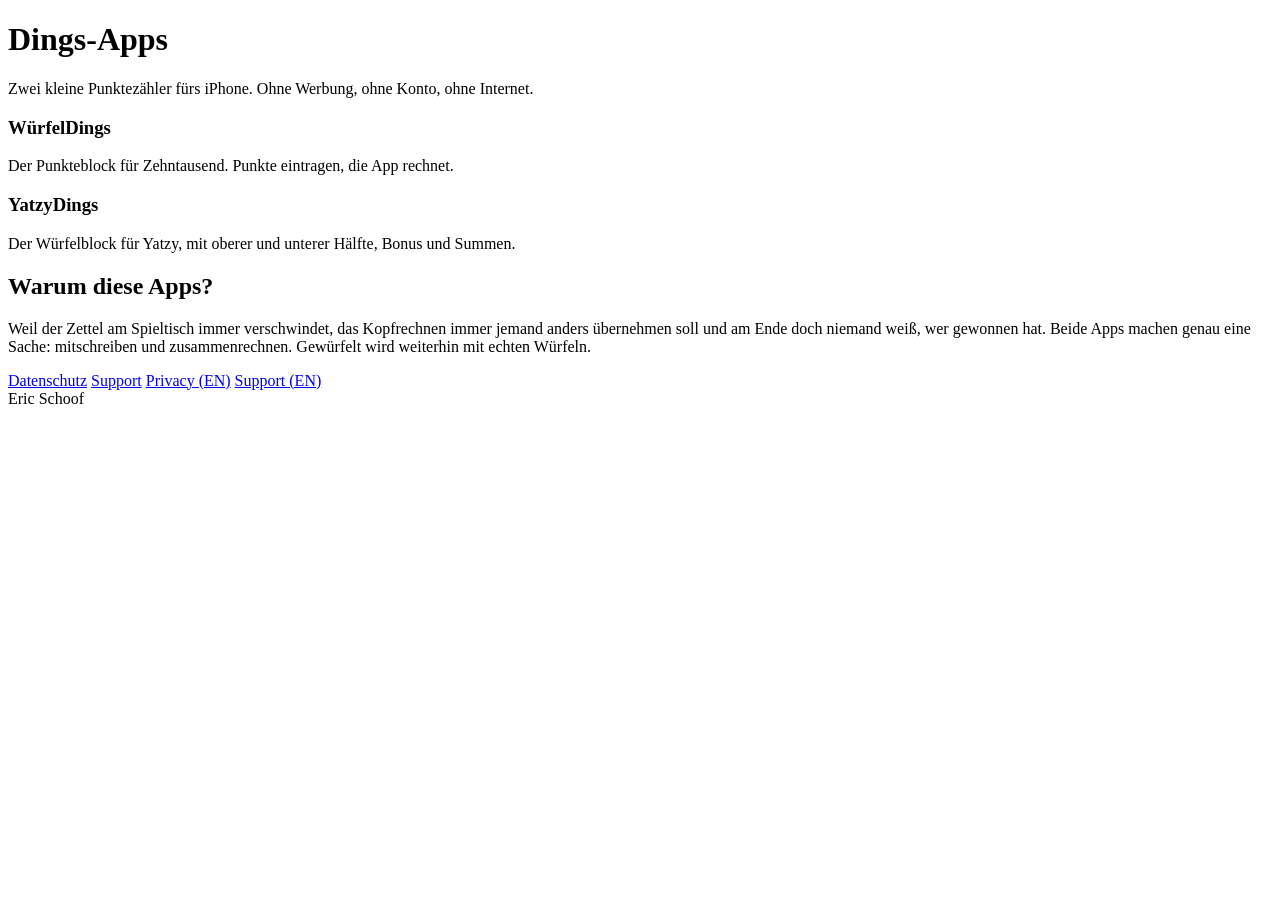
==== index.html @ 33325f3d "Website für WürfelDings und YatzyDings Startseite, Datenschutzerklärung und Support-Seiten auf Deuts" ====
<!doctype html>
<html lang="de">
<head>
<meta charset="utf-8">
<meta name="viewport" content="width=device-width, initial-scale=1">
<title>Dings-Apps</title>
<link rel="stylesheet" href="/dings-apps/style.css">
</head>
<body>
<main>
  <h1>Dings-Apps</h1>
  <p class="lede">Zwei kleine Punktezähler fürs iPhone. Ohne Werbung, ohne Konto, ohne Internet.</p>

  <div class="apps">
    <div class="app">
      <h3>WürfelDings</h3>
      <p>Der Punkteblock für Zehntausend. Punkte eintragen, die App rechnet.</p>
    </div>
    <div class="app">
      <h3>YatzyDings</h3>
      <p>Der Würfelblock für Yatzy, mit oberer und unterer Hälfte, Bonus und Summen.</p>
    </div>
  </div>

  <h2>Warum diese Apps?</h2>
  <p>Weil der Zettel am Spieltisch immer verschwindet, das Kopfrechnen immer jemand anders übernehmen soll und am Ende doch niemand weiß, wer gewonnen hat. Beide Apps machen genau eine Sache: mitschreiben und zusammenrechnen. Gewürfelt wird weiterhin mit echten Würfeln.</p>

  <nav>
    <a href="/dings-apps/datenschutz/">Datenschutz</a>
    <a href="/dings-apps/support/">Support</a>
    <a href="/dings-apps/privacy/">Privacy&nbsp;(EN)</a>
    <a href="/dings-apps/support-en/">Support&nbsp;(EN)</a>
  </nav>

  <footer>Eric Schoof</footer>
</main>
</body>
</html>
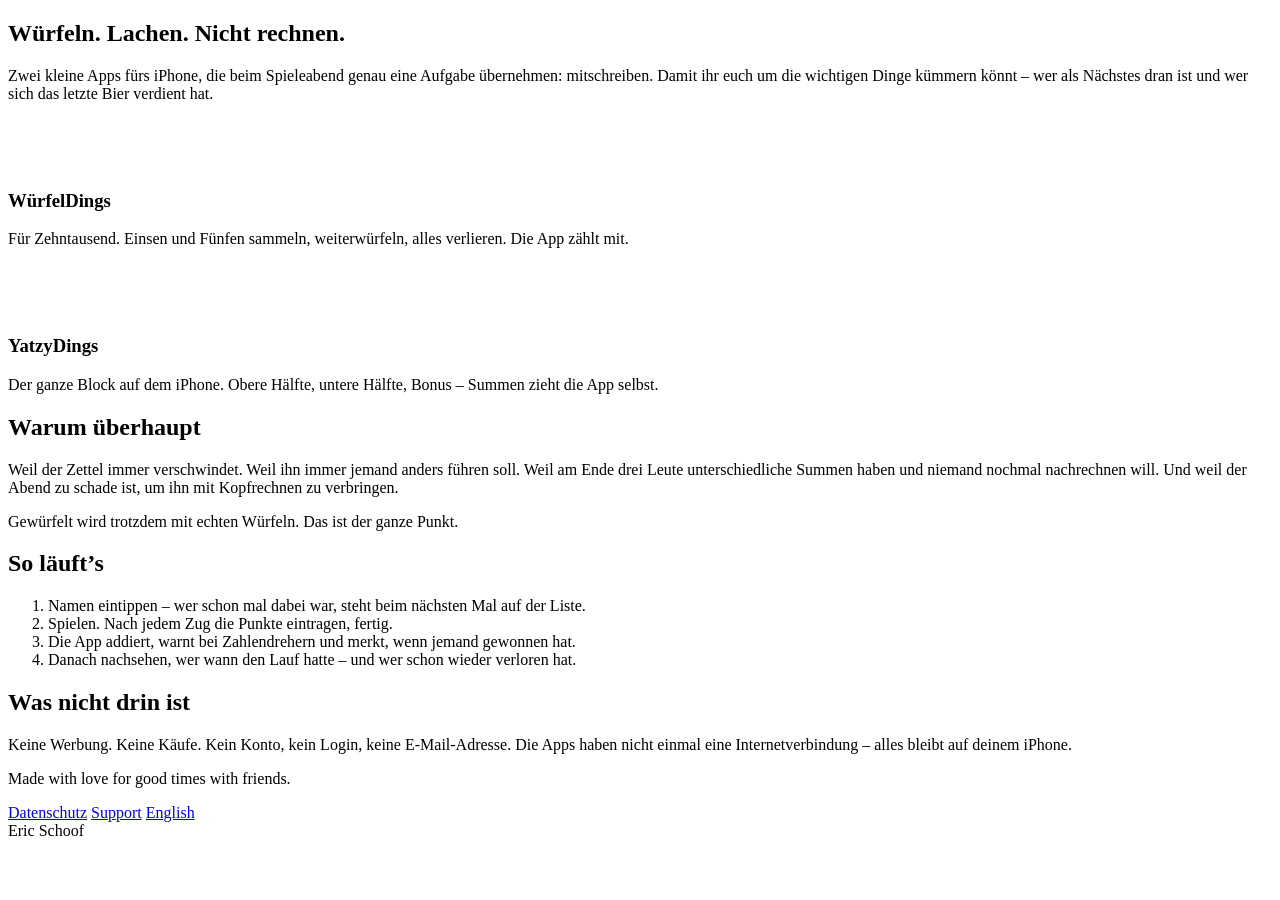
==== commit 875f009d: "Typografie: Apostroph und Abstand vor dem Herz" ====
--- a/index.html
+++ b/index.html
@@ -3,36 +3,73 @@
 <head>
 <meta charset="utf-8">
 <meta name="viewport" content="width=device-width, initial-scale=1">
+<meta name="description" content="WürfelDings und YatzyDings – zwei schlichte Punktezähler fürs iPhone, für lange Spieleabende mit Freunden.">
 <title>Dings-Apps</title>
 <link rel="stylesheet" href="/dings-apps/style.css">
 </head>
 <body>
 <main>
-  <h1>Dings-Apps</h1>
-  <p class="lede">Zwei kleine Punktezähler fürs iPhone. Ohne Werbung, ohne Konto, ohne Internet.</p>
+
+  <section class="hero">
+    <h1>Würfeln. Lachen. Nicht rechnen.</h1>
+    <p>Zwei kleine Apps fürs iPhone, die beim Spieleabend genau eine Aufgabe übernehmen: mitschreiben. Damit ihr euch um die wichtigen Dinge kümmern könnt – wer als Nächstes dran ist und wer sich das letzte Bier verdient hat.</p>
+  </section>
 
   <div class="apps">
     <div class="app">
+      <svg width="48" height="48" viewBox="0 0 48 48" fill="none" stroke="#fff" stroke-width="1" aria-hidden="true">
+        <rect x="4.5" y="4.5" width="39" height="39" rx="7"/>
+        <circle cx="15" cy="15" r="2.5" fill="#fff" stroke="none"/>
+        <circle cx="33" cy="15" r="2.5" fill="#fff" stroke="none"/>
+        <circle cx="24" cy="24" r="2.5" fill="#fff" stroke="none"/>
+        <circle cx="15" cy="33" r="2.5" fill="#fff" stroke="none"/>
+        <circle cx="33" cy="33" r="2.5" fill="#fff" stroke="none"/>
+      </svg>
       <h3>WürfelDings</h3>
-      <p>Der Punkteblock für Zehntausend. Punkte eintragen, die App rechnet.</p>
+      <p>Für Zehntausend. Einsen und Fünfen sammeln, weiterwürfeln, alles verlieren. Die App zählt mit.</p>
     </div>
     <div class="app">
+      <svg width="48" height="48" viewBox="0 0 48 48" fill="none" stroke="#fff" stroke-width="1" aria-hidden="true">
+        <rect x="4.5" y="4.5" width="39" height="39" rx="7"/>
+        <line x1="4.5" y1="17" x2="43.5" y2="17"/>
+        <line x1="4.5" y1="30" x2="43.5" y2="30"/>
+        <line x1="30" y1="4.5" x2="30" y2="43.5"/>
+        <circle cx="17" cy="11" r="1.8" fill="#fff" stroke="none"/>
+        <circle cx="17" cy="23.5" r="1.8" fill="#fff" stroke="none"/>
+        <circle cx="17" cy="36.5" r="1.8" fill="#fff" stroke="none"/>
+      </svg>
       <h3>YatzyDings</h3>
-      <p>Der Würfelblock für Yatzy, mit oberer und unterer Hälfte, Bonus und Summen.</p>
+      <p>Der ganze Block auf dem iPhone. Obere Hälfte, untere Hälfte, Bonus – Summen zieht die App selbst.</p>
     </div>
   </div>
 
-  <h2>Warum diese Apps?</h2>
-  <p>Weil der Zettel am Spieltisch immer verschwindet, das Kopfrechnen immer jemand anders übernehmen soll und am Ende doch niemand weiß, wer gewonnen hat. Beide Apps machen genau eine Sache: mitschreiben und zusammenrechnen. Gewürfelt wird weiterhin mit echten Würfeln.</p>
+  <h2>Warum überhaupt</h2>
+  <p>Weil der Zettel immer verschwindet. Weil ihn immer jemand anders führen soll. Weil am Ende drei Leute unterschiedliche Summen haben und niemand nochmal nachrechnen will. Und weil der Abend zu schade ist, um ihn mit Kopfrechnen zu verbringen.</p>
+  <p>Gewürfelt wird trotzdem mit echten Würfeln. Das ist der ganze Punkt.</p>
+
+  <h2>So läuft’s</h2>
+  <ol class="steps">
+    <li>Namen eintippen – wer schon mal dabei war, steht beim nächsten Mal auf der Liste.</li>
+    <li>Spielen. Nach jedem Zug die Punkte eintragen, fertig.</li>
+    <li>Die App addiert, warnt bei Zahlendrehern und merkt, wenn jemand gewonnen hat.</li>
+    <li>Danach nachsehen, wer wann den Lauf hatte – und wer schon wieder verloren hat.</li>
+  </ol>
+
+  <h2>Was nicht drin ist</h2>
+  <p>Keine Werbung. Keine Käufe. Kein Konto, kein Login, keine E-Mail-Adresse. Die Apps haben nicht einmal eine Internetverbindung – alles bleibt auf deinem iPhone.</p>
+
+  <p class="slogan">
+    Made with love for good times with friends.<svg width="13" height="13" viewBox="0 0 24 24" fill="rgba(255,255,255,0.55)" aria-hidden="true"><path d="M12 21s-8-5.2-8-10.4A4.6 4.6 0 0 1 12 7a4.6 4.6 0 0 1 8 3.6C20 15.8 12 21 12 21z"/></svg>
+  </p>
 
   <nav>
     <a href="/dings-apps/datenschutz/">Datenschutz</a>
     <a href="/dings-apps/support/">Support</a>
-    <a href="/dings-apps/privacy/">Privacy&nbsp;(EN)</a>
-    <a href="/dings-apps/support-en/">Support&nbsp;(EN)</a>
+    <a href="/dings-apps/privacy/">English</a>
   </nav>
 
   <footer>Eric Schoof</footer>
+
 </main>
 </body>
 </html>
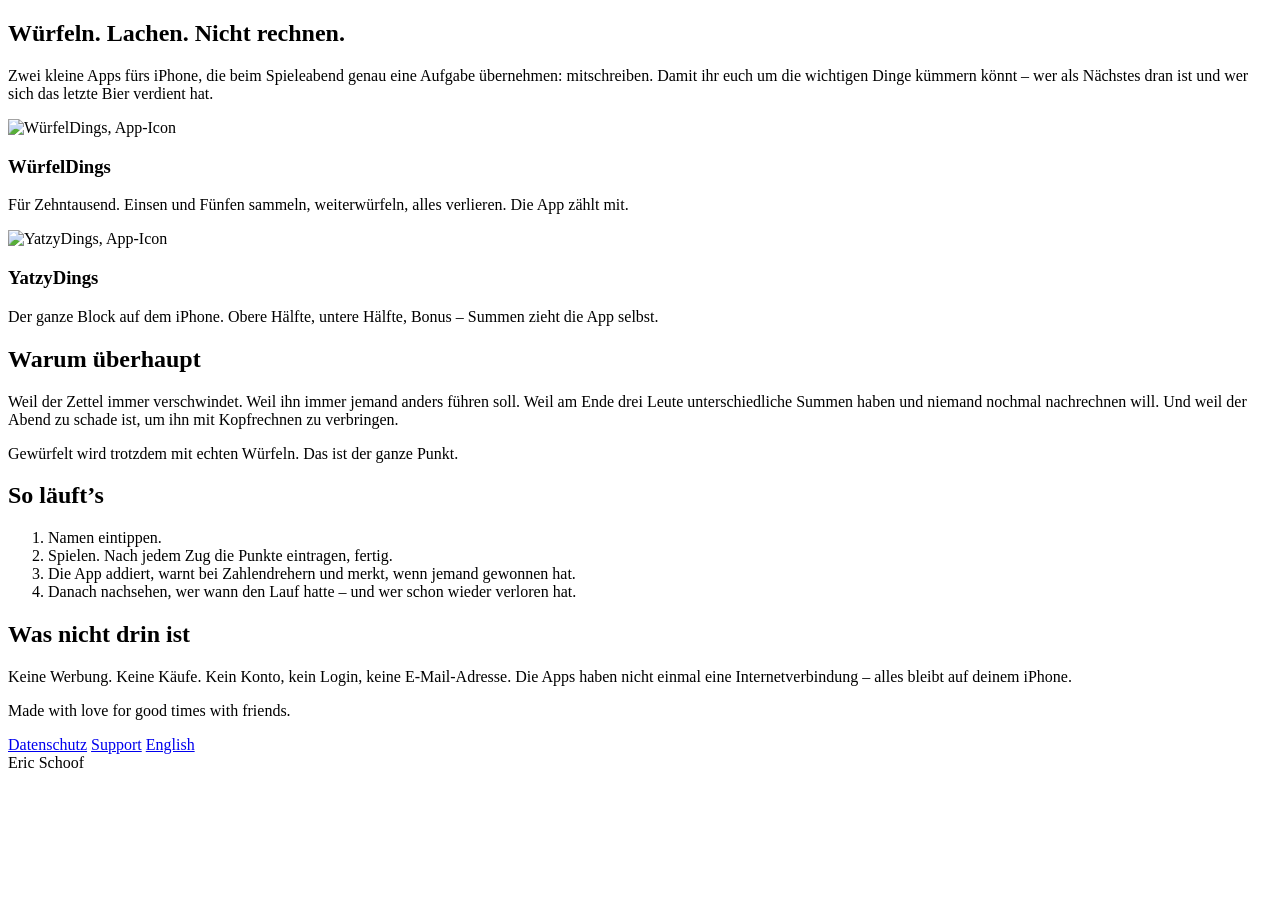
==== commit ae26fc0e: "Echte App-Icons, einheitliche Seitentitel, Schritt 1 gekürzt Die SVG-Würfel auf den Startseiten weic" ====
--- a/index.html
+++ b/index.html
@@ -17,27 +17,12 @@
 
   <div class="apps">
     <div class="app">
-      <svg width="48" height="48" viewBox="0 0 48 48" fill="none" stroke="#fff" stroke-width="1" aria-hidden="true">
-        <rect x="4.5" y="4.5" width="39" height="39" rx="7"/>
-        <circle cx="15" cy="15" r="2.5" fill="#fff" stroke="none"/>
-        <circle cx="33" cy="15" r="2.5" fill="#fff" stroke="none"/>
-        <circle cx="24" cy="24" r="2.5" fill="#fff" stroke="none"/>
-        <circle cx="15" cy="33" r="2.5" fill="#fff" stroke="none"/>
-        <circle cx="33" cy="33" r="2.5" fill="#fff" stroke="none"/>
-      </svg>
+      <img class="icon" src="/dings-apps/icons/wuerfeldings.png" width="96" height="96" alt="WürfelDings, App-Icon">
       <h3>WürfelDings</h3>
       <p>Für Zehntausend. Einsen und Fünfen sammeln, weiterwürfeln, alles verlieren. Die App zählt mit.</p>
     </div>
     <div class="app">
-      <svg width="48" height="48" viewBox="0 0 48 48" fill="none" stroke="#fff" stroke-width="1" aria-hidden="true">
-        <rect x="4.5" y="4.5" width="39" height="39" rx="7"/>
-        <line x1="4.5" y1="17" x2="43.5" y2="17"/>
-        <line x1="4.5" y1="30" x2="43.5" y2="30"/>
-        <line x1="30" y1="4.5" x2="30" y2="43.5"/>
-        <circle cx="17" cy="11" r="1.8" fill="#fff" stroke="none"/>
-        <circle cx="17" cy="23.5" r="1.8" fill="#fff" stroke="none"/>
-        <circle cx="17" cy="36.5" r="1.8" fill="#fff" stroke="none"/>
-      </svg>
+      <img class="icon" src="/dings-apps/icons/yatzydings.png" width="96" height="96" alt="YatzyDings, App-Icon">
       <h3>YatzyDings</h3>
       <p>Der ganze Block auf dem iPhone. Obere Hälfte, untere Hälfte, Bonus – Summen zieht die App selbst.</p>
     </div>
@@ -49,7 +34,7 @@
 
   <h2>So läuft’s</h2>
   <ol class="steps">
-    <li>Namen eintippen – wer schon mal dabei war, steht beim nächsten Mal auf der Liste.</li>
+    <li>Namen eintippen.</li>
     <li>Spielen. Nach jedem Zug die Punkte eintragen, fertig.</li>
     <li>Die App addiert, warnt bei Zahlendrehern und merkt, wenn jemand gewonnen hat.</li>
     <li>Danach nachsehen, wer wann den Lauf hatte – und wer schon wieder verloren hat.</li>
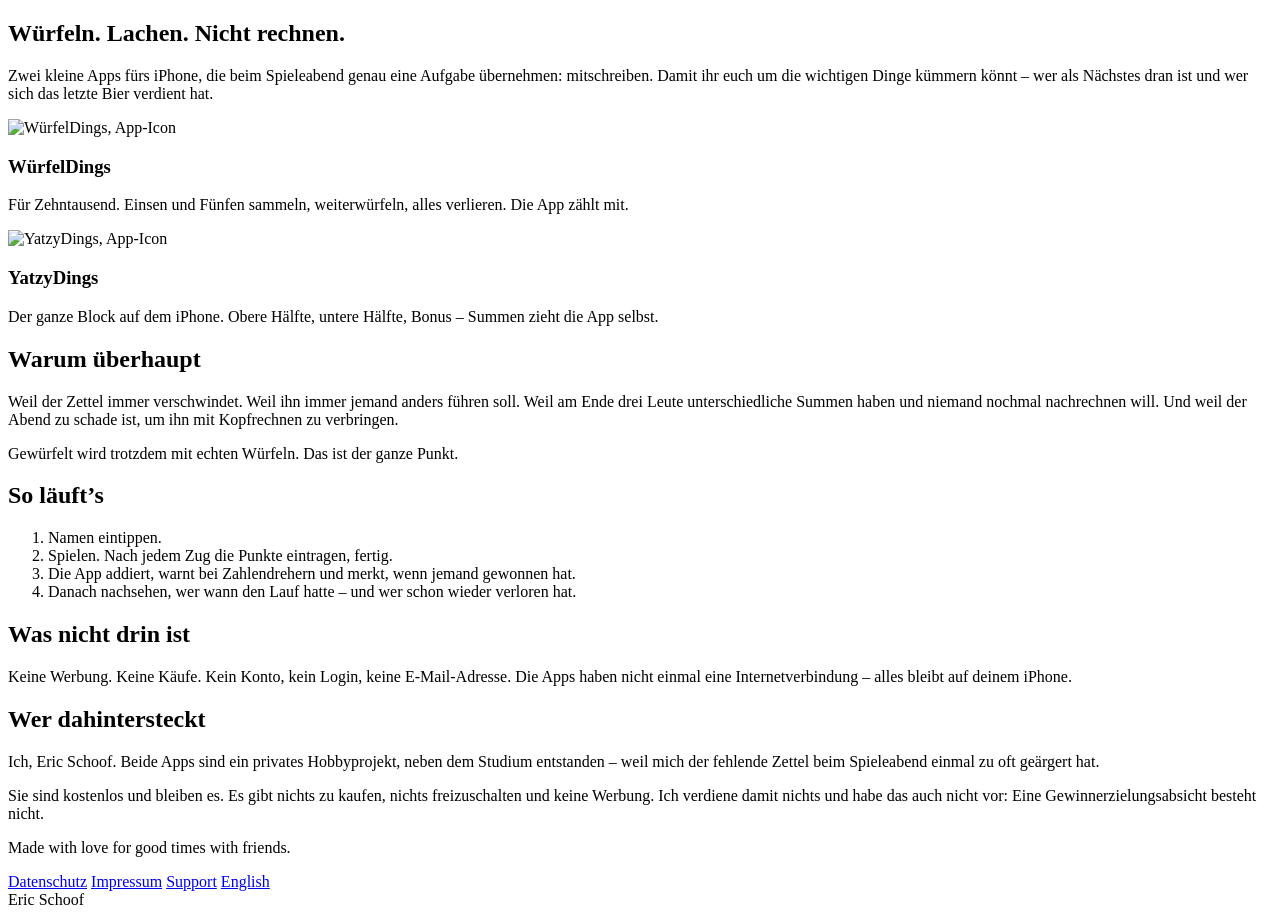
==== commit b77e9de9: "Impressum ergänzt, nichtkommerzieller Charakter benannt Impressum nach § 5 DDG mit Anschrift und E-M" ====
--- a/index.html
+++ b/index.html
@@ -43,12 +43,17 @@
   <h2>Was nicht drin ist</h2>
   <p>Keine Werbung. Keine Käufe. Kein Konto, kein Login, keine E-Mail-Adresse. Die Apps haben nicht einmal eine Internetverbindung – alles bleibt auf deinem iPhone.</p>
 
+  <h2>Wer dahintersteckt</h2>
+  <p>Ich, Eric Schoof. Beide Apps sind ein privates Hobbyprojekt, neben dem Studium entstanden – weil mich der fehlende Zettel beim Spieleabend einmal zu oft geärgert hat.</p>
+  <p>Sie sind kostenlos und bleiben es. Es gibt nichts zu kaufen, nichts freizuschalten und keine Werbung. Ich verdiene damit nichts und habe das auch nicht vor: Eine Gewinnerzielungsabsicht besteht nicht.</p>
+
   <p class="slogan">
     Made with love for good times with friends.<svg width="13" height="13" viewBox="0 0 24 24" fill="rgba(255,255,255,0.55)" aria-hidden="true"><path d="M12 21s-8-5.2-8-10.4A4.6 4.6 0 0 1 12 7a4.6 4.6 0 0 1 8 3.6C20 15.8 12 21 12 21z"/></svg>
   </p>
 
   <nav>
     <a href="/dings-apps/datenschutz/">Datenschutz</a>
+    <a href="/dings-apps/impressum/">Impressum</a>
     <a href="/dings-apps/support/">Support</a>
     <a href="/dings-apps/privacy/">English</a>
   </nav>
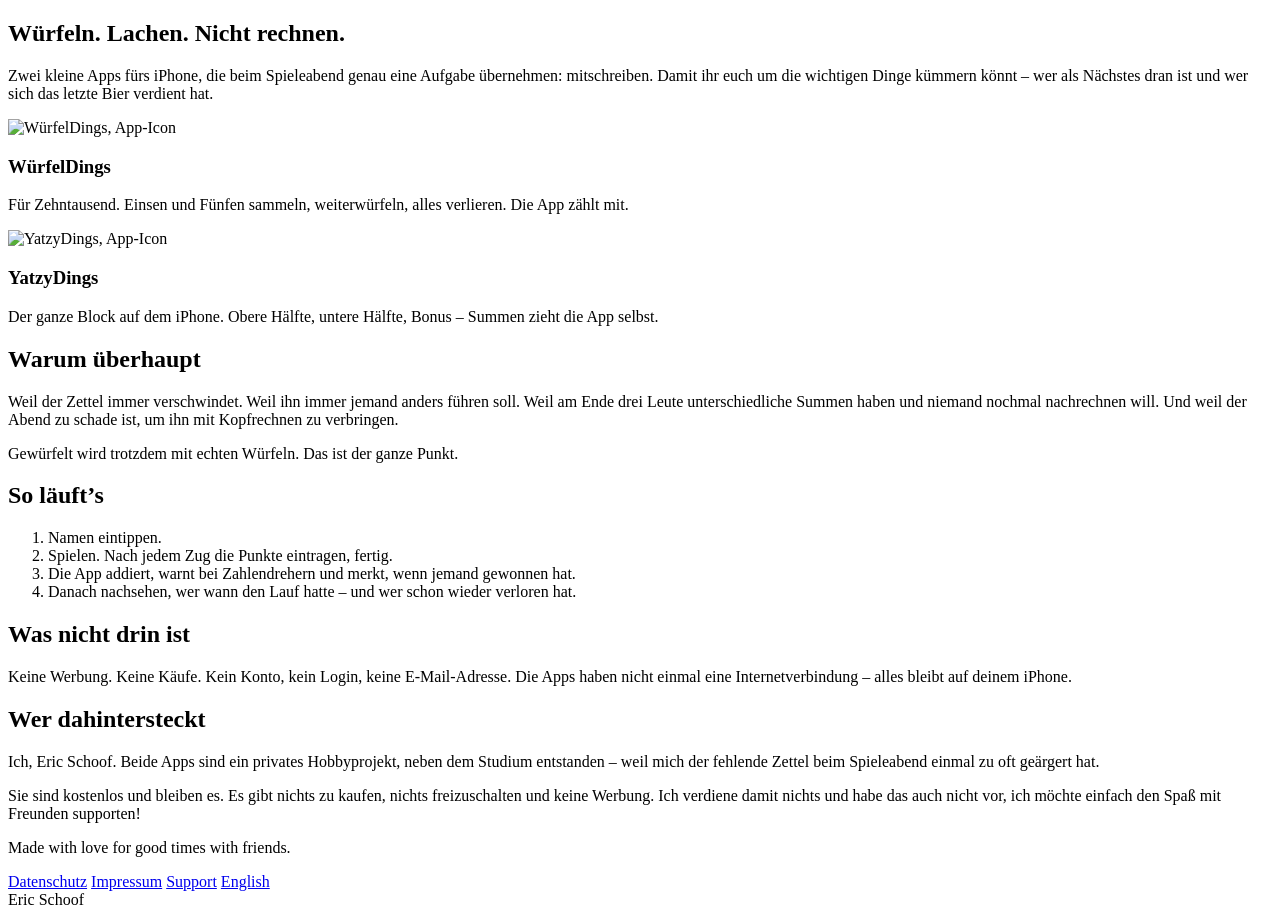
==== commit 6ee6929d: "Startseiten: wärmerer Schlusssatz statt Rechtsformel" ====
--- a/index.html
+++ b/index.html
@@ -45,7 +45,7 @@
 
   <h2>Wer dahintersteckt</h2>
   <p>Ich, Eric Schoof. Beide Apps sind ein privates Hobbyprojekt, neben dem Studium entstanden – weil mich der fehlende Zettel beim Spieleabend einmal zu oft geärgert hat.</p>
-  <p>Sie sind kostenlos und bleiben es. Es gibt nichts zu kaufen, nichts freizuschalten und keine Werbung. Ich verdiene damit nichts und habe das auch nicht vor: Eine Gewinnerzielungsabsicht besteht nicht.</p>
+  <p>Sie sind kostenlos und bleiben es. Es gibt nichts zu kaufen, nichts freizuschalten und keine Werbung. Ich verdiene damit nichts und habe das auch nicht vor, ich möchte einfach den Spaß mit Freunden supporten!</p>
 
   <p class="slogan">
     Made with love for good times with friends.<svg width="13" height="13" viewBox="0 0 24 24" fill="rgba(255,255,255,0.55)" aria-hidden="true"><path d="M12 21s-8-5.2-8-10.4A4.6 4.6 0 0 1 12 7a4.6 4.6 0 0 1 8 3.6C20 15.8 12 21 12 21z"/></svg>
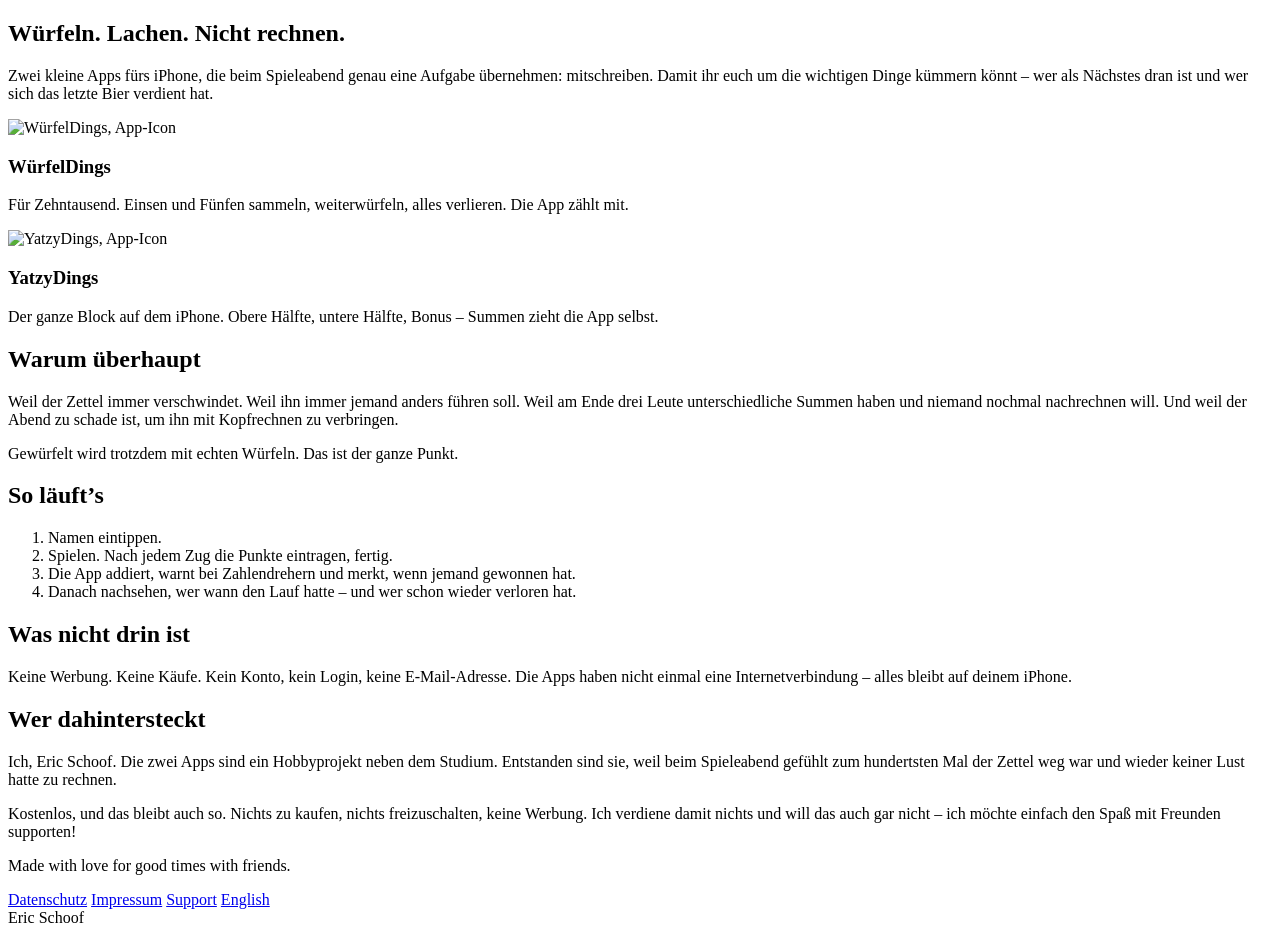
==== commit df44e3aa: "Wer dahintersteckt: persönlicherer Ton" ====
--- a/index.html
+++ b/index.html
@@ -44,8 +44,8 @@
   <p>Keine Werbung. Keine Käufe. Kein Konto, kein Login, keine E-Mail-Adresse. Die Apps haben nicht einmal eine Internetverbindung – alles bleibt auf deinem iPhone.</p>
 
   <h2>Wer dahintersteckt</h2>
-  <p>Ich, Eric Schoof. Beide Apps sind ein privates Hobbyprojekt, neben dem Studium entstanden – weil mich der fehlende Zettel beim Spieleabend einmal zu oft geärgert hat.</p>
-  <p>Sie sind kostenlos und bleiben es. Es gibt nichts zu kaufen, nichts freizuschalten und keine Werbung. Ich verdiene damit nichts und habe das auch nicht vor, ich möchte einfach den Spaß mit Freunden supporten!</p>
+  <p>Ich, Eric Schoof. Die zwei Apps sind ein Hobbyprojekt neben dem Studium. Entstanden sind sie, weil beim Spieleabend gefühlt zum hundertsten Mal der Zettel weg war und wieder keiner Lust hatte zu rechnen.</p>
+  <p>Kostenlos, und das bleibt auch so. Nichts zu kaufen, nichts freizuschalten, keine Werbung. Ich verdiene damit nichts und will das auch gar nicht – ich möchte einfach den Spaß mit Freunden supporten!</p>
 
   <p class="slogan">
     Made with love for good times with friends.<svg width="13" height="13" viewBox="0 0 24 24" fill="rgba(255,255,255,0.55)" aria-hidden="true"><path d="M12 21s-8-5.2-8-10.4A4.6 4.6 0 0 1 12 7a4.6 4.6 0 0 1 8 3.6C20 15.8 12 21 12 21z"/></svg>
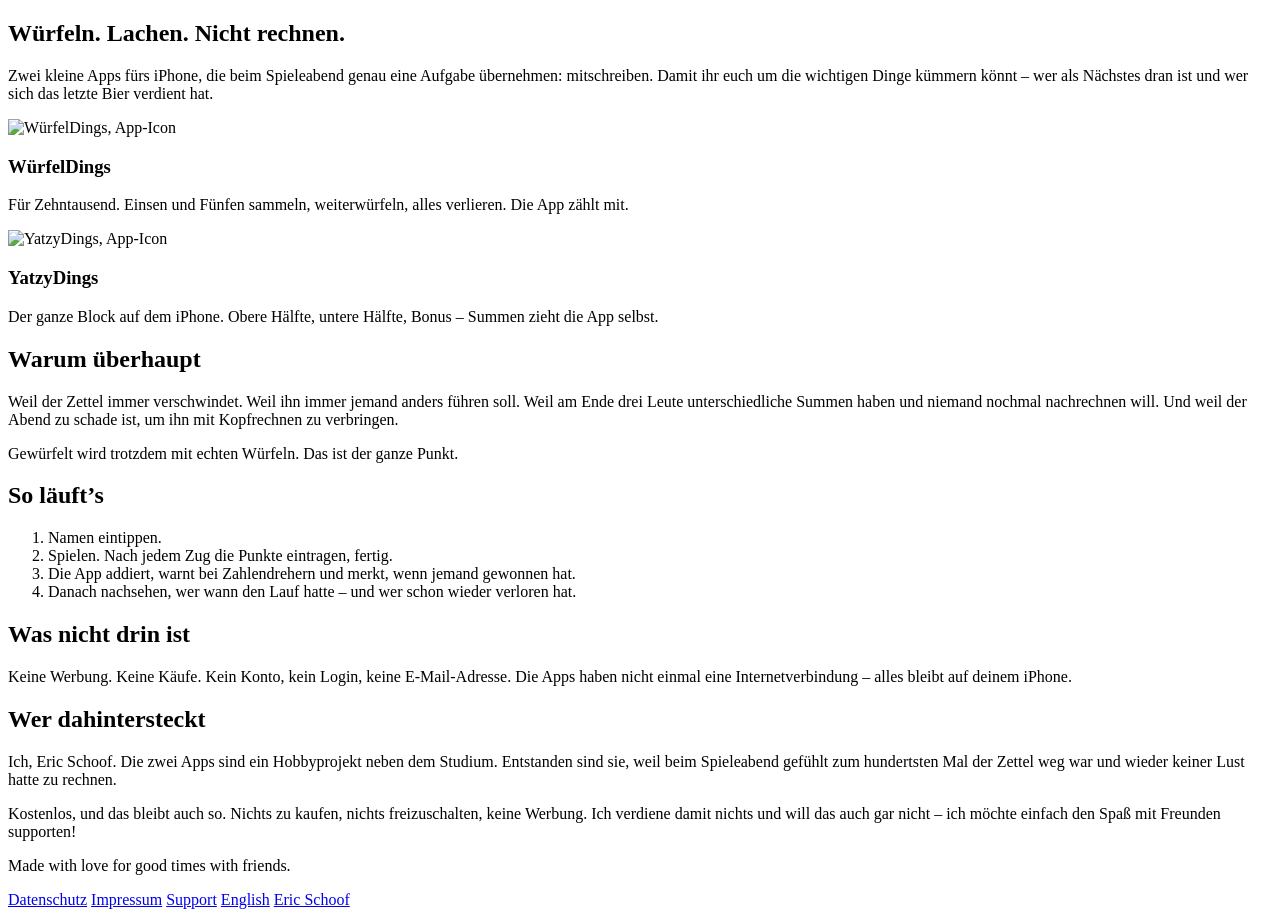
==== commit 22330cf4: "Fußzeile: Name rechtsbündig in der Navigationszeile, verlinkt auf ericschoof.com" ====
--- a/index.html
+++ b/index.html
@@ -56,9 +56,8 @@
     <a href="/dings-apps/impressum/">Impressum</a>
     <a href="/dings-apps/support/">Support</a>
     <a href="/dings-apps/privacy/">English</a>
+    <a class="me" href="https://www.ericschoof.com" target="_blank" rel="noopener">Eric&nbsp;Schoof</a>
   </nav>
-
-  <footer>Eric Schoof</footer>
 
 </main>
 </body>
